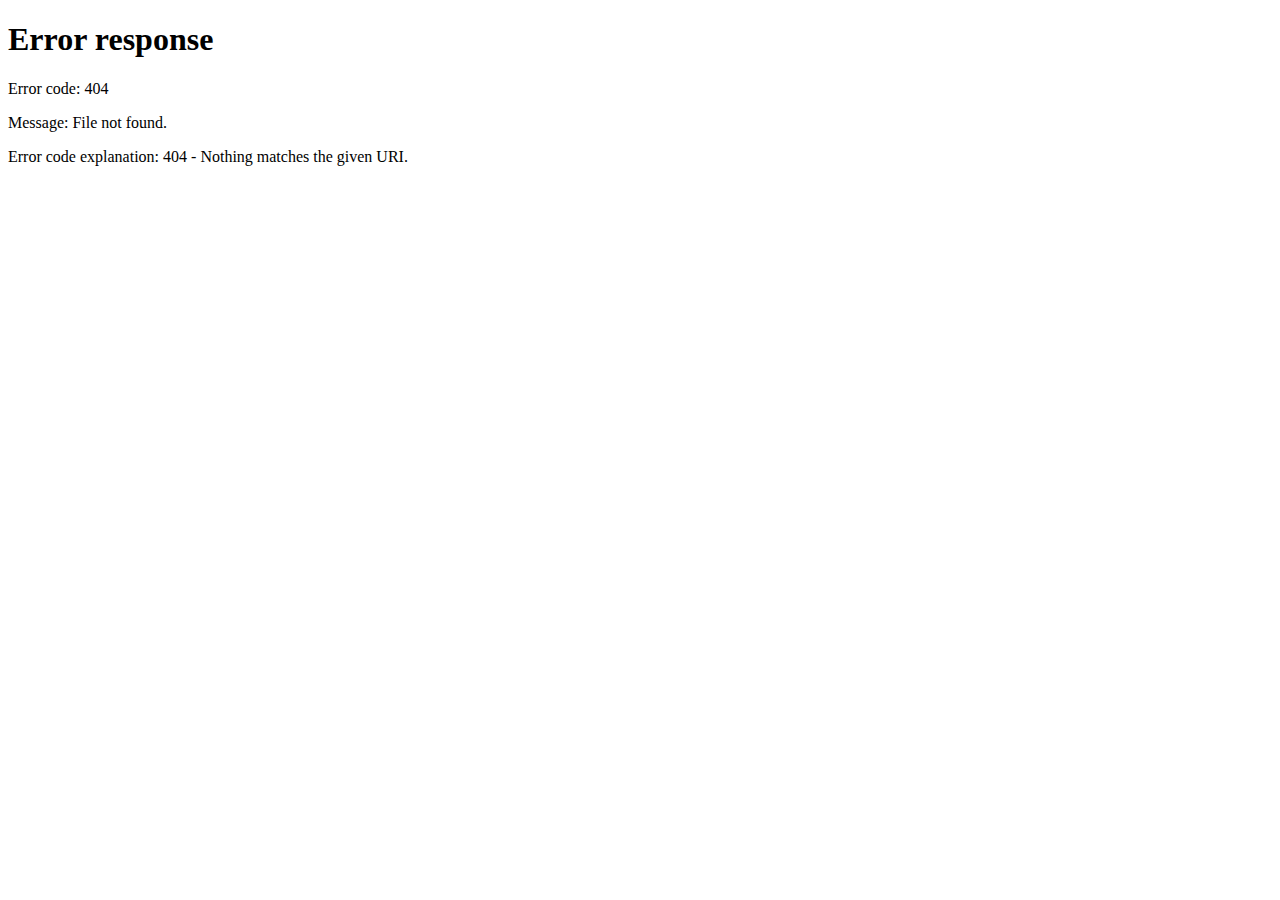
==== index.html @ 090e0df8 "Create index.html" ====
<!DOCTYPE html>
<html>
<head>
    <meta charset="UTF-8">
    <meta http-equiv="refresh" content="0; url=/subfolder/index.html">
    <link rel="canonical" href="/HTML/index.html">
</head>
<body>
</body>
</html>
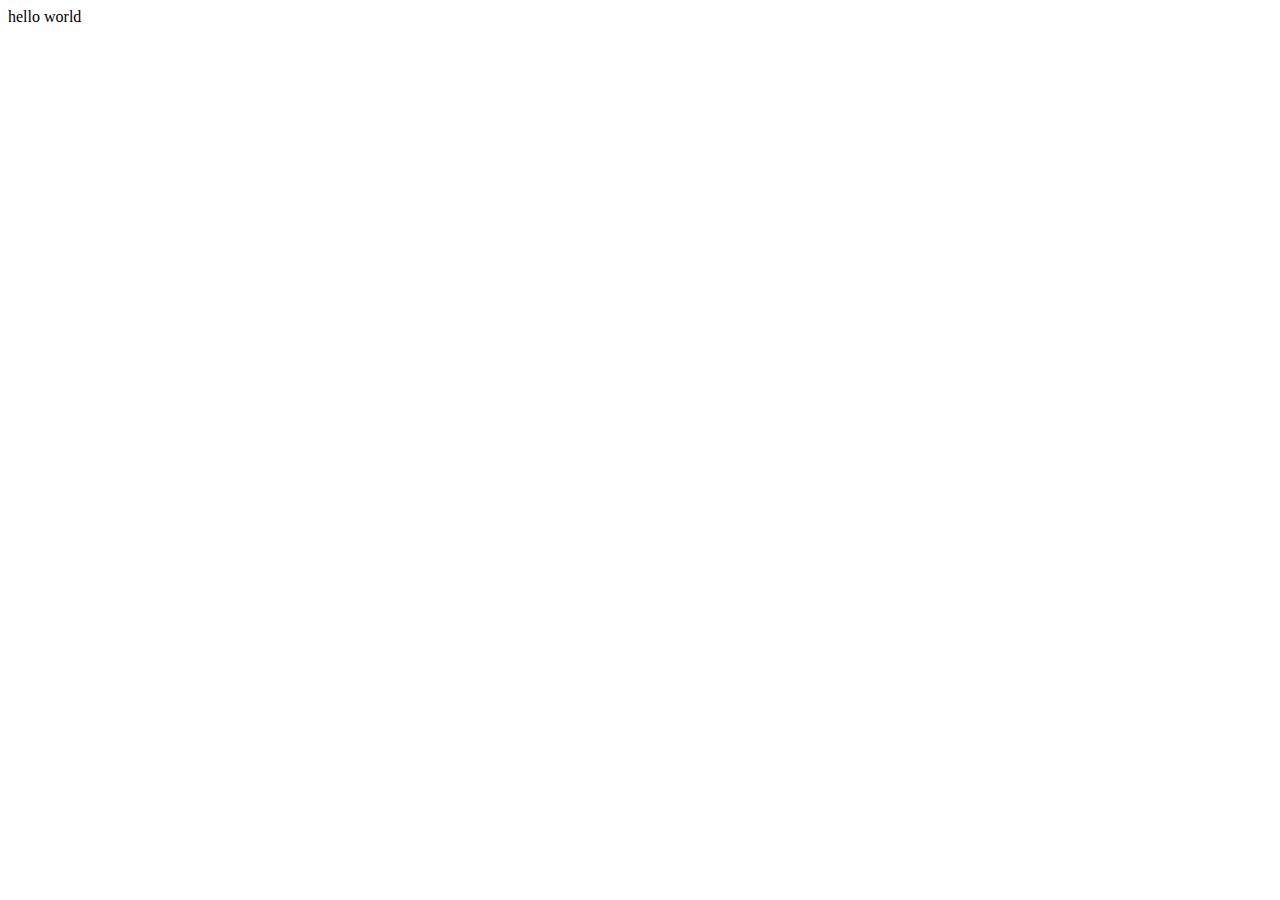
==== commit c7181f9c: "Update index.html" ====
--- a/index.html
+++ b/index.html
@@ -2,7 +2,7 @@
 <html>
 <head>
     <meta charset="UTF-8">
-    <meta http-equiv="refresh" content="0; url=/subfolder/index.html">
+    <meta http-equiv="refresh" content="0; url=/HTML/index.html">
     <link rel="canonical" href="/HTML/index.html">
 </head>
 <body>
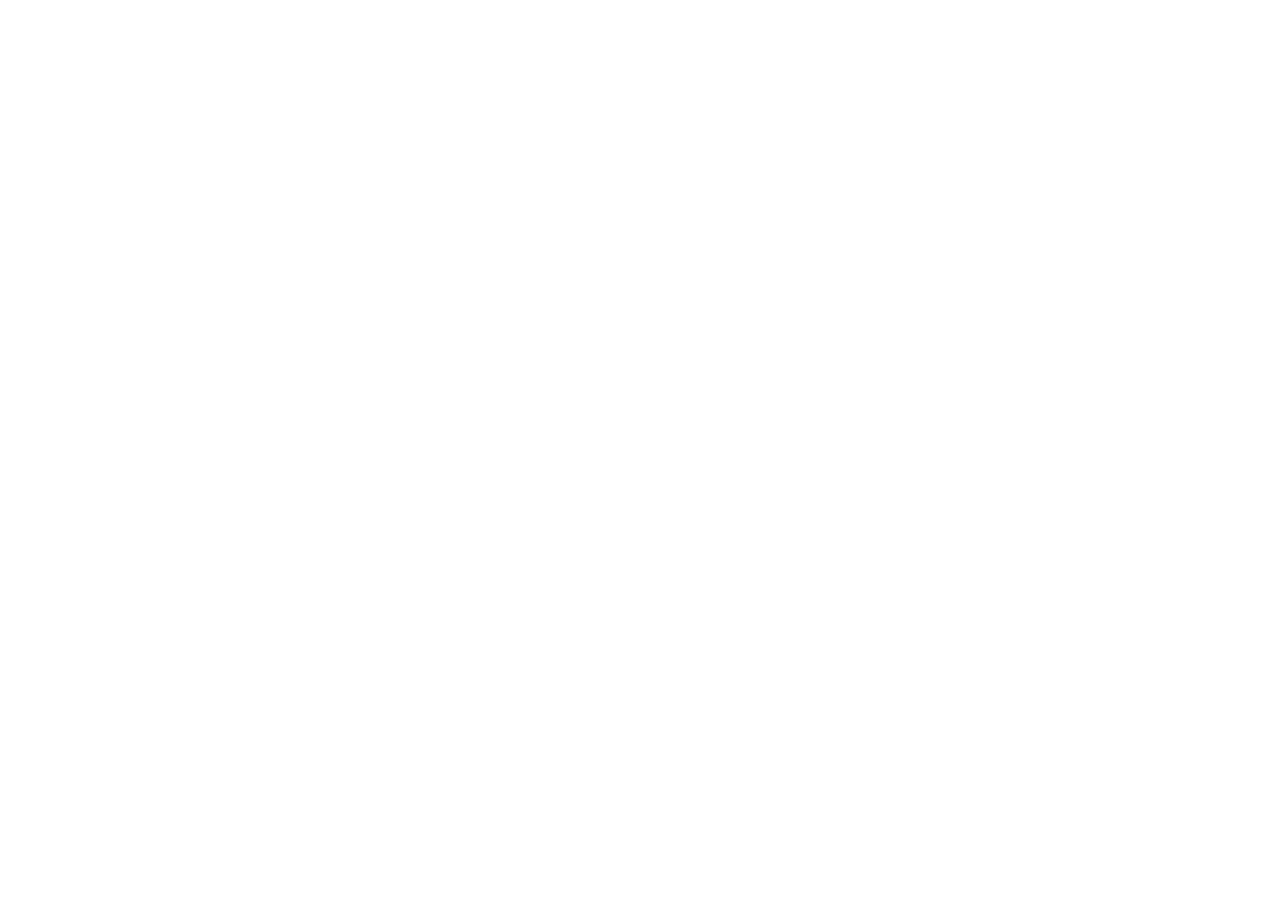
==== commit 7d15e586: "Update index.html" ====
--- a/index.html
+++ b/index.html
@@ -2,8 +2,8 @@
 <html>
 <head>
     <meta charset="UTF-8">
-    <meta http-equiv="refresh" content="0; url=/HTML/index.html">
-    <link rel="canonical" href="/HTML/index.html">
+    <meta http-equiv="refresh" content="0; url=https://github.com/rhimsagales/portfolio.io/blob/c7181f9cf4842aab33feed80fe44e62f2789beca/HTML/index.html">
+
 </head>
 <body>
 </body>
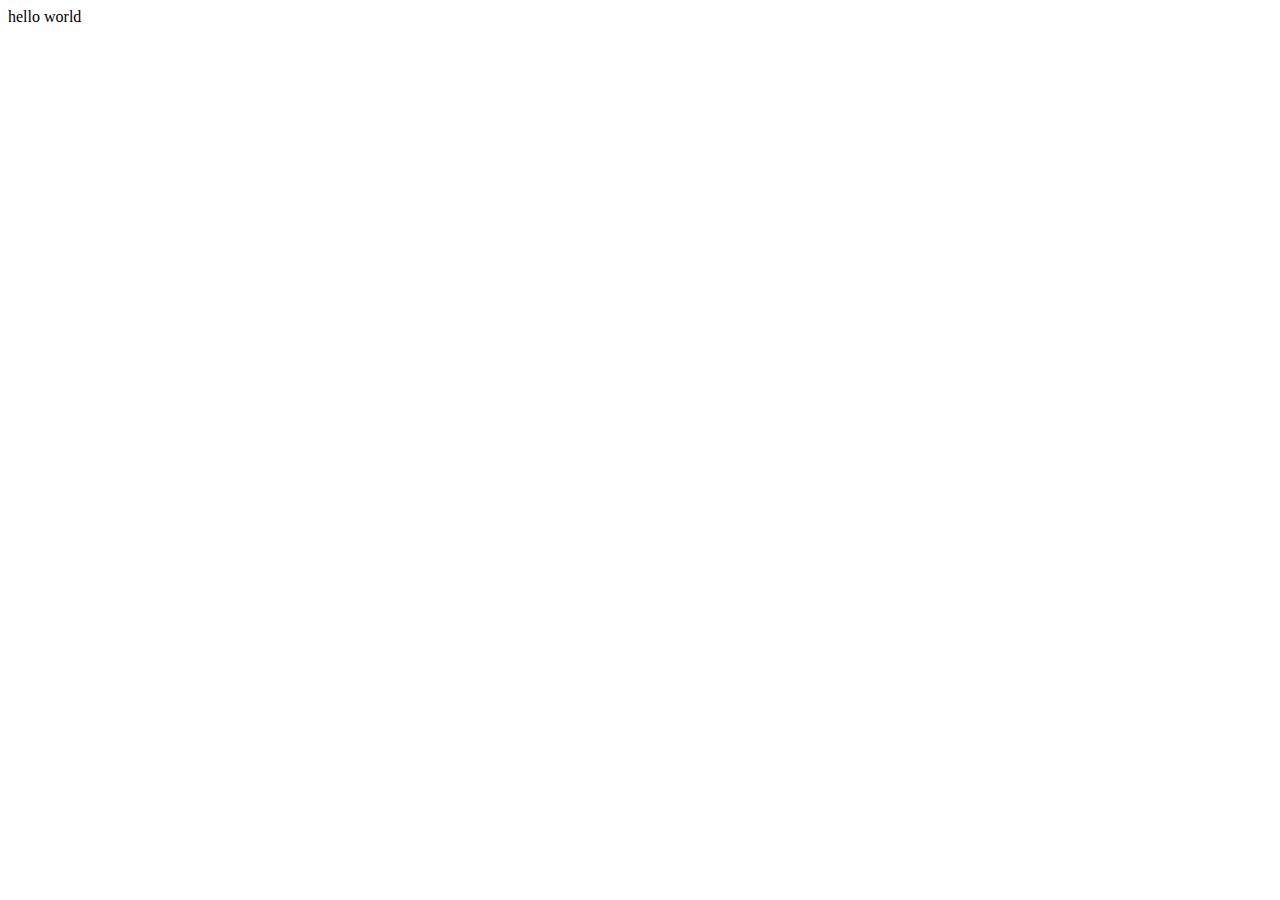
==== commit 8f0ec3e7: "Update index.html" ====
--- a/index.html
+++ b/index.html
@@ -2,8 +2,8 @@
 <html>
 <head>
     <meta charset="UTF-8">
-    <meta http-equiv="refresh" content="0; url=https://github.com/rhimsagales/portfolio.io/blob/c7181f9cf4842aab33feed80fe44e62f2789beca/HTML/index.html">
-
+    <meta http-equiv="refresh" content="0; url=HTML/index.html">
+    <link rel="canonical" href="HTML/index.html">
 </head>
 <body>
 </body>
